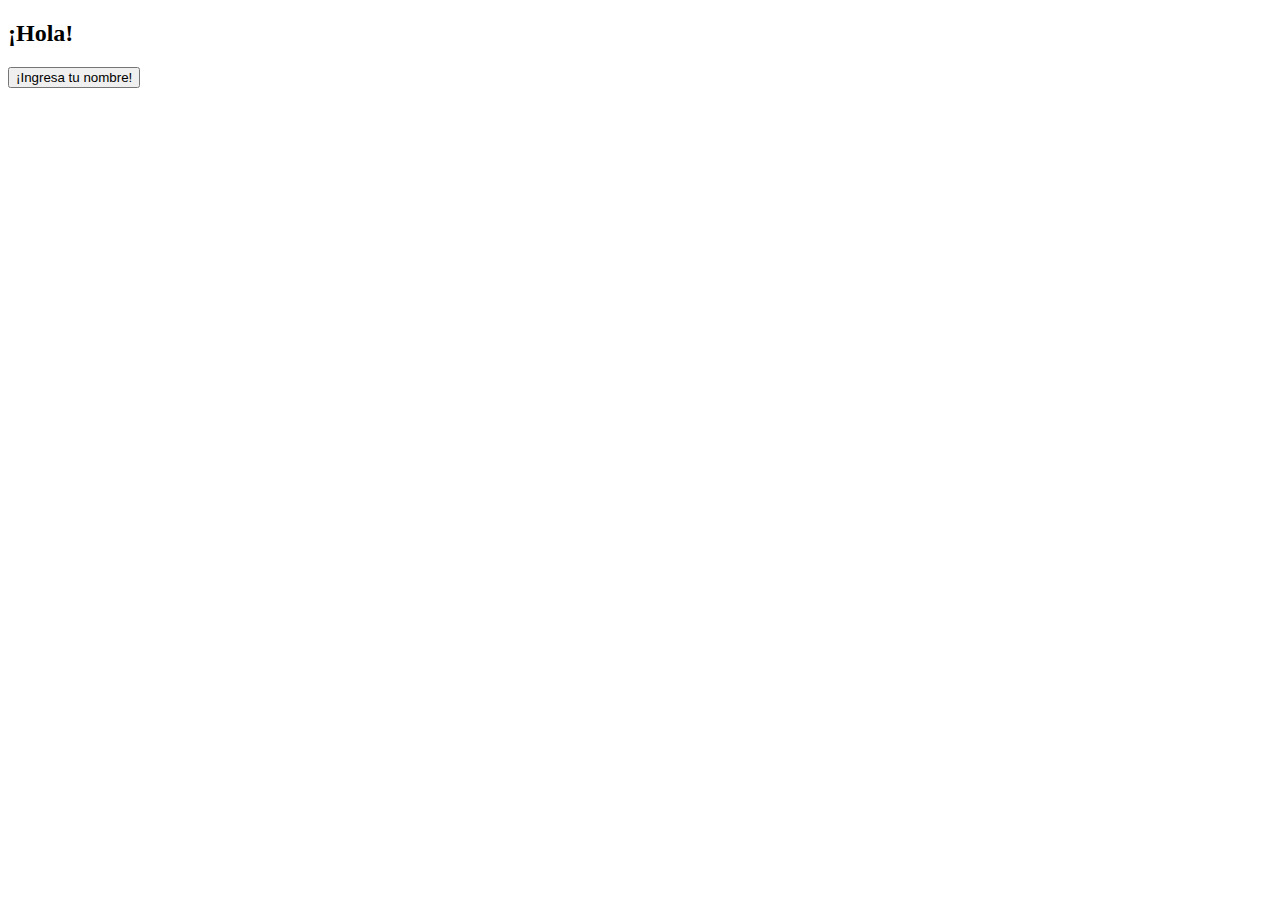
==== Web-07/index.html @ fe79296f "feat: index html" ====
<!DOCTYPE html>
<html lang="en">
<head>
    <meta charset="UTF-8">
    <meta name="viewport" content="width=device-width, initial-scale=1.0">
    <title>Saludo</title>
</head>
<body>
    <header>
        <h2 id="your-name">¡Hola!</h2>
    </header>
    <article>
        <button>¡Ingresa tu nombre!</button>
    </article>
    <script src="./web-07.js"></script>
</body>
</html>
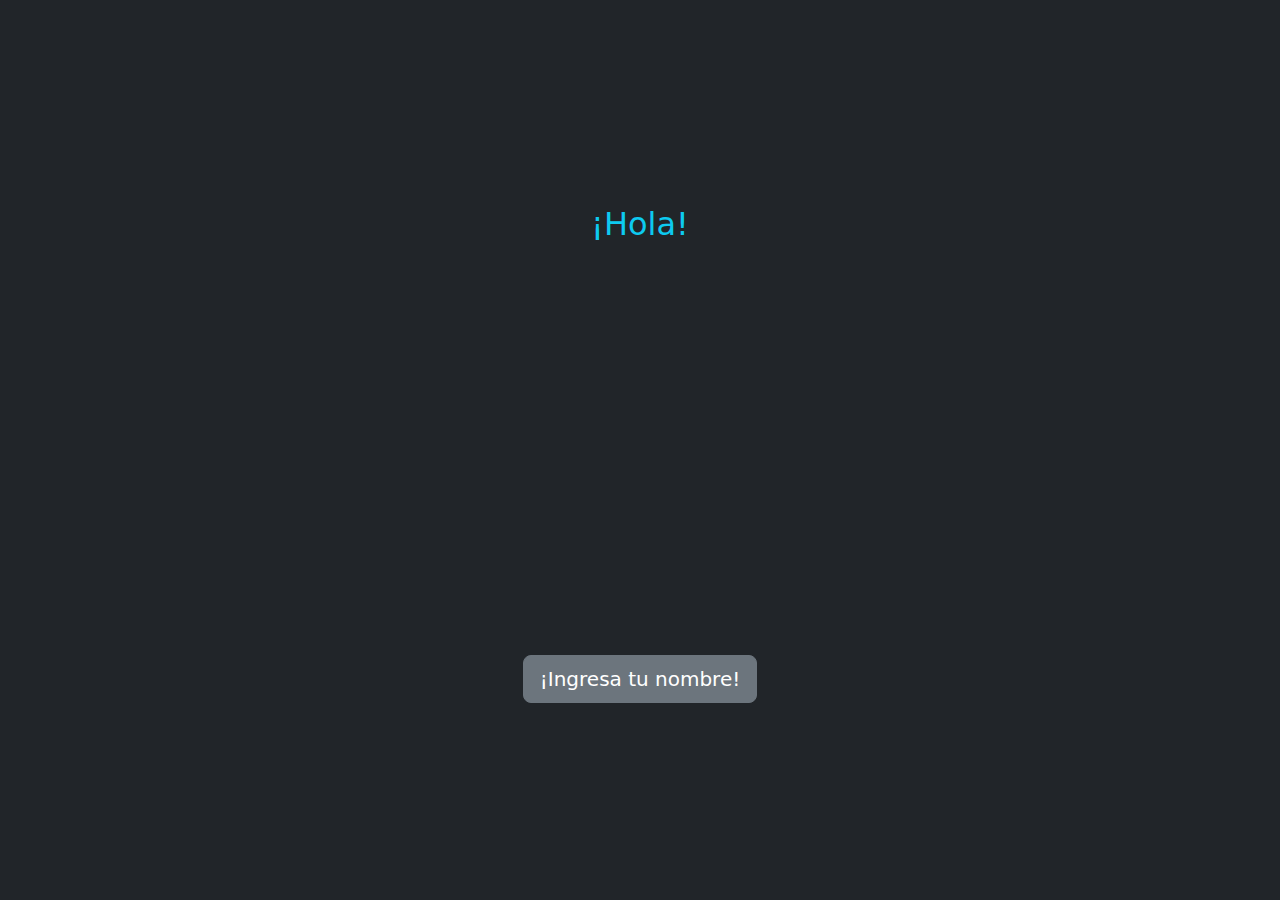
==== commit f5e718cf: "style: estilos de prueba" ====
--- a/Web-07/index.html
+++ b/Web-07/index.html
@@ -3,15 +3,28 @@
 <head>
     <meta charset="UTF-8">
     <meta name="viewport" content="width=device-width, initial-scale=1.0">
+    <link href="https://cdn.jsdelivr.net/npm/bootstrap@5.3.3/dist/css/bootstrap.min.css" rel="stylesheet" integrity="sha384-QWTKZyjpPEjISv5WaRU9OFeRpok6YctnYmDr5pNlyT2bRjXh0JMhjY6hW+ALEwIH" crossorigin="anonymous">
+    <link rel="stylesheet" href="./web-07.css">
     <title>Saludo</title>
 </head>
-<body>
+<body class="bg-dark text-info">
     <header>
-        <h2 id="your-name">¡Hola!</h2>
+
     </header>
-    <article>
-        <button>¡Ingresa tu nombre!</button>
-    </article>
+    <main class="container text-center">
+        <div class="row align-items-center justify-content-center" id="principal-row">
+            <div class="col-12 mt-2">
+                <h2 id="name-text">¡Hola!</h2>
+            </div>
+            <div class="col-12 mt-2">
+                <button onclick="setName()" id="button" type="button" class="btn btn-secondary btn-lg">¡Ingresa tu nombre!</button>
+            </div>
+        </div>
+    </main>
+    <footer>
+
+    </footer>
+    <script src="https://cdn.jsdelivr.net/npm/bootstrap@5.3.3/dist/js/bootstrap.bundle.min.js" integrity="sha384-YvpcrYf0tY3lHB60NNkmXc5s9fDVZLESaAA55NDzOxhy9GkcIdslK1eN7N6jIeHz" crossorigin="anonymous"></script>
     <script src="./web-07.js"></script>
 </body>
 </html>--- a/Web-07/web-07.css
+++ b/Web-07/web-07.css
@@ -0,0 +1,3 @@
+#principal-row {
+    min-height: 100vh;
+}